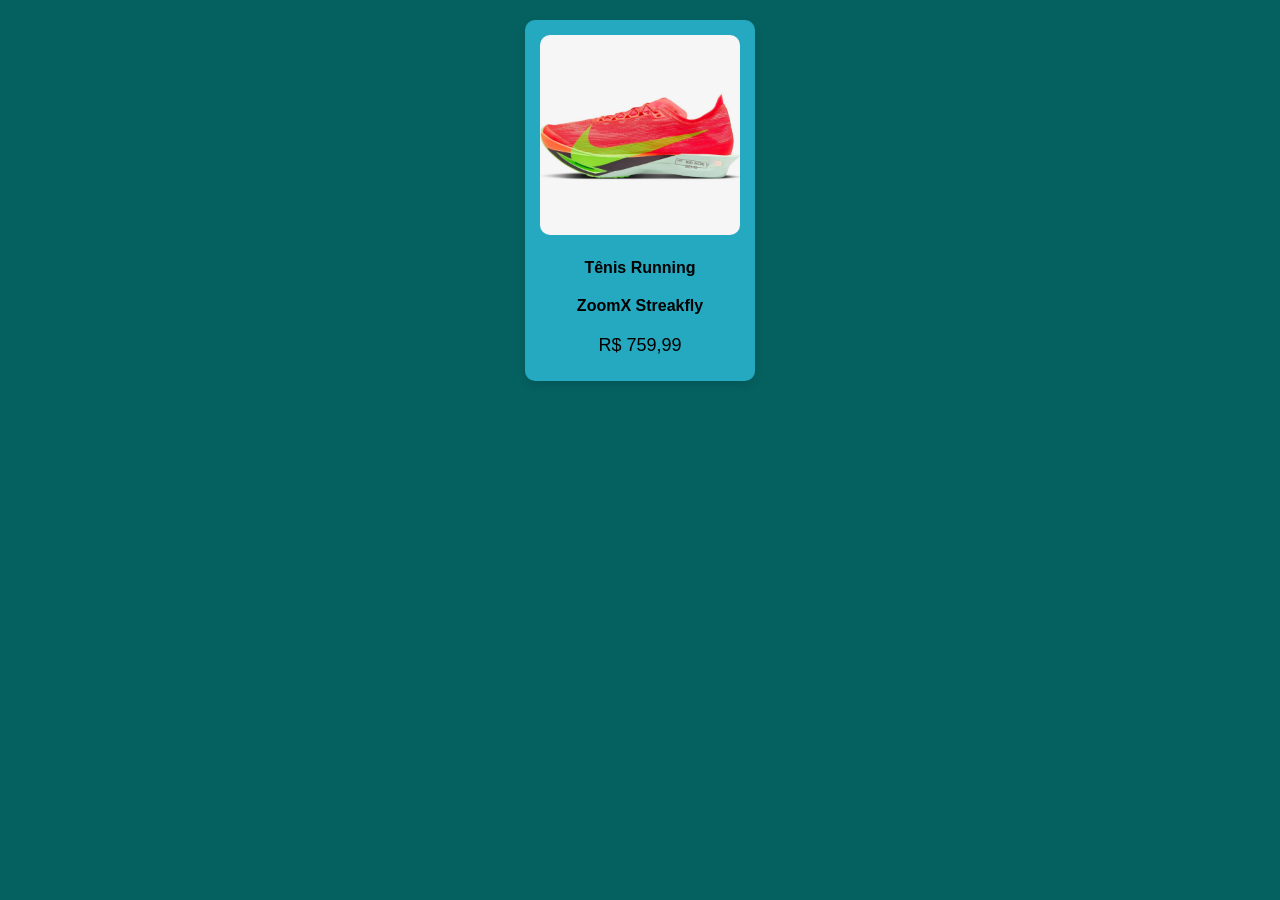
==== Shoes.sports/compra3.html @ b93bef4e "Add files via upload" ====
<!DOCTYPE html>
<!DOCTYPE html>
<html lang="pt-br">
<head>
    <meta charset="UTF-8">
    <meta name="viewport" content="width=device-width, initial-scale=1.0">
    <title>Shoes Shop</title>

    <style>
        body {
            font-family: Arial, Helvetica, sans-serif;
            background: #056160;
            margin: 0;
        }

        header {
            background: #25a9c0;
            color: white;
            text-align: center;
            padding: 20px;
        }

        h1 {
            margin: 0;
        }

        .card {
            background: #25a9c0;
            width: 200px;
            border-radius: 10px;
            box-shadow: 0 4px 8px rgba(0,0,0,0.1);
            text-align: center;
            padding: 15px;
            transition: 0.3s;
            margin: 20px auto; 
        }

        .card img {
            width: 100%;
            border-radius: 10px;
        }

        .nome {
            font-weight: bold;
            margin: 20px 0;
        }

        .preco {
            color: rgb(0, 0, 0);
            font-size: 18px;
            margin-bottom: 10px;
        }
        </style>
</head>
<body>
    <div class="card">
    <img src="shopping (2).webp" alt="Tênis 3">
        <div class="nome">Tênis Running</div>
        <div class="nome">ZoomX Streakfly</div>
        <div class="preco">R$ 759,99</div>
    
</body>
</html>
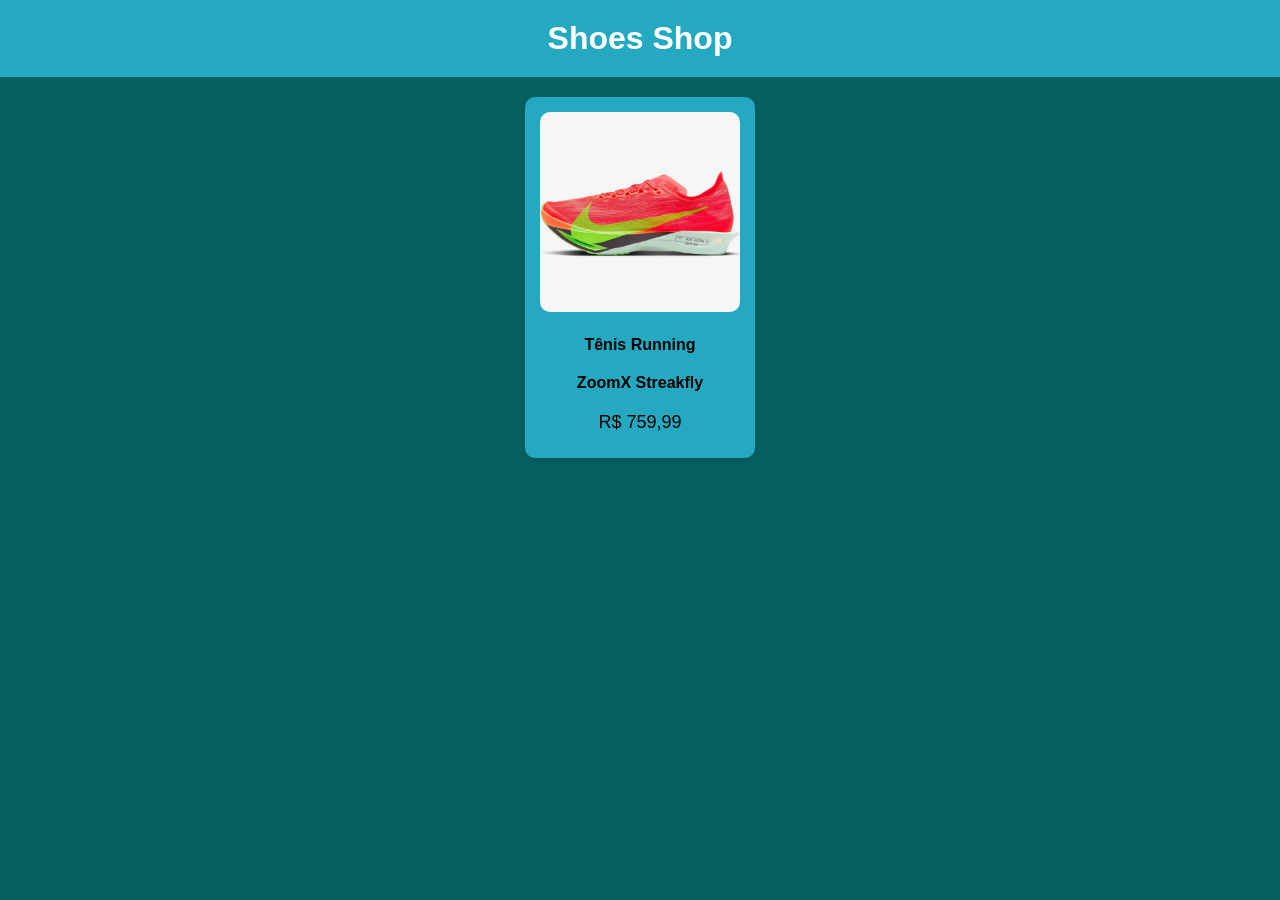
==== commit 74b17fbf: "mudança de header" ====
--- a/Shoes.sports/compra3.html
+++ b/Shoes.sports/compra3.html
@@ -53,6 +53,9 @@
         </style>
 </head>
 <body>
+    <header>
+        <h1>Shoes Shop</h1>
+    </header>
     <div class="card">
     <img src="shopping (2).webp" alt="Tênis 3">
         <div class="nome">Tênis Running</div>
@@ -60,4 +63,4 @@
         <div class="preco">R$ 759,99</div>
     
 </body>
-</html>+</html>
